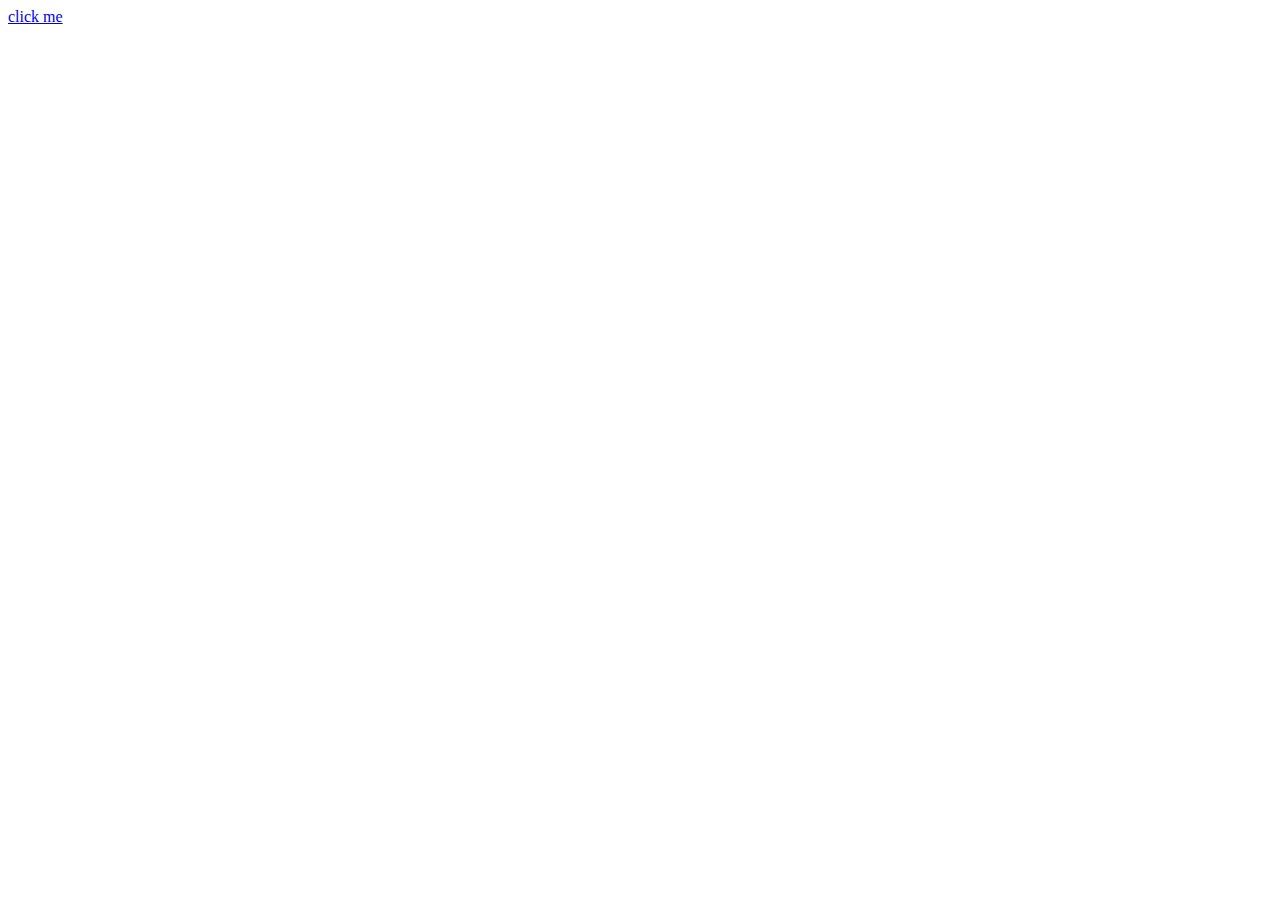
==== index.html @ e074574a "whatapp" ====
<html lang="en">
<head>
  <meta charset="UTF-8">
  <meta name="viewport" content="width=device-width, initial-scale=1.0">
  <title>Mohammed Malleck</title>
  <!-- google fonts -->
  <link rel="preconnect" href="https://fonts.googleapis.com">
  <link rel="preconnect" href="https://fonts.gstatic.com" crossorigin>
  <link href="https://fonts.googleapis.com/css2?family=Noto+Sans:ital,wght@0,100..900;1,100..900&display=swap" rel="stylesheet">
  <!-- font awesome  -->
  <link rel="stylesheet" href="https://cdnjs.cloudflare.com/ajax/libs/font-awesome/6.5.2/css/all.min.css">
</head>
<body>
  <a href="https://wa.me/971581227508?text=I'm%20interested%20in%20your%20car%20for%20sale">click me</a>
</body>
</html>
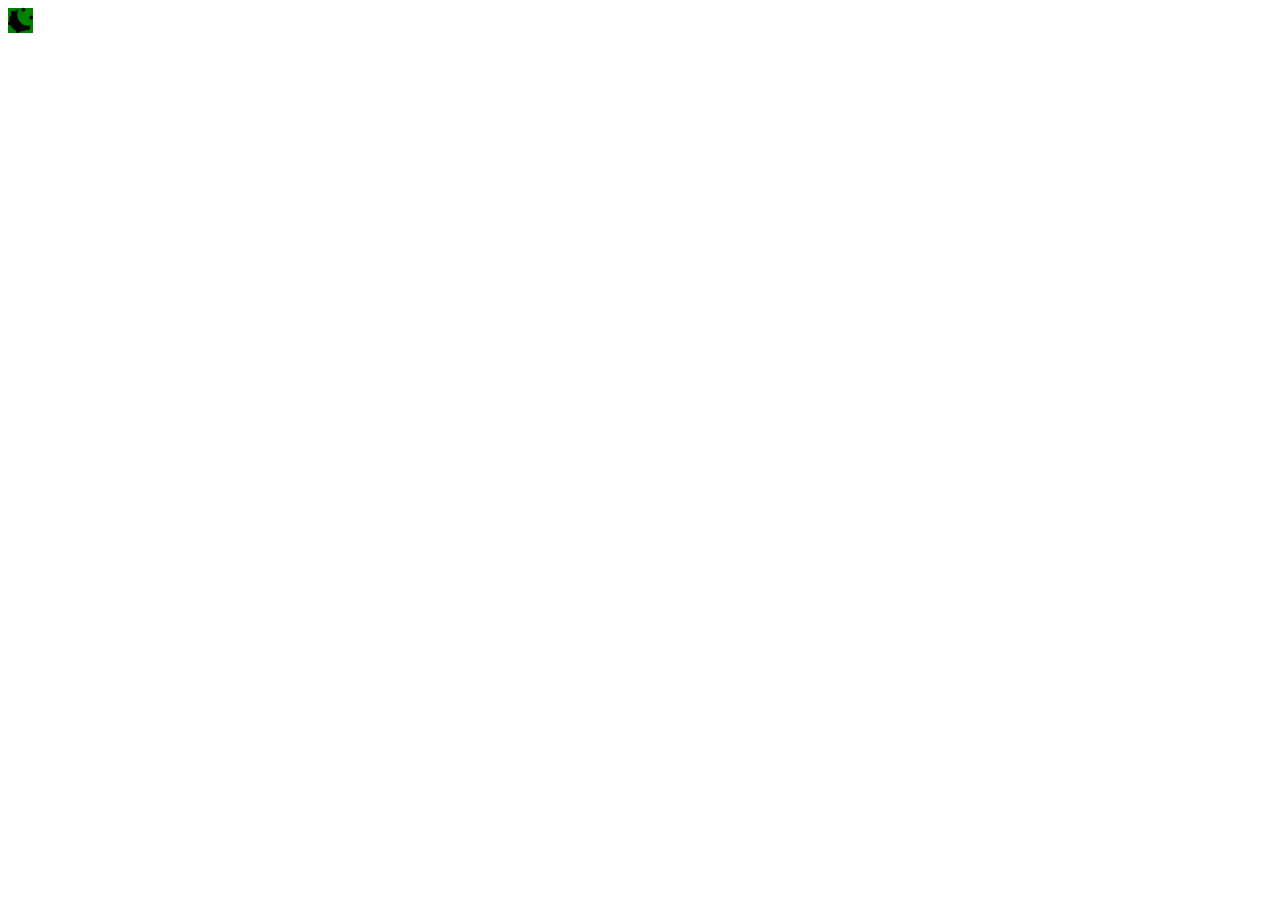
==== commit 7f212008: "testing transform center in safari" ====
--- a/index.html
+++ b/index.html
@@ -1,16 +1,71 @@
+<!DOCTYPE html>
 <html lang="en">
 <head>
-  <meta charset="UTF-8">
-  <meta name="viewport" content="width=device-width, initial-scale=1.0">
-  <title>Mohammed Malleck</title>
-  <!-- google fonts -->
-  <link rel="preconnect" href="https://fonts.googleapis.com">
-  <link rel="preconnect" href="https://fonts.gstatic.com" crossorigin>
-  <link href="https://fonts.googleapis.com/css2?family=Noto+Sans:ital,wght@0,100..900;1,100..900&display=swap" rel="stylesheet">
-  <!-- font awesome  -->
-  <link rel="stylesheet" href="https://cdnjs.cloudflare.com/ajax/libs/font-awesome/6.5.2/css/all.min.css">
+<meta charset="UTF-8">
+<meta name="viewport" content="width=device-width, initial-scale=1.0">
+<title>Document</title>
+<style>
+  .theme-icon-container{
+width:25px;
+aspect-ratio:1;
+background-color:green;
+display:flex;
+align-items:center;
+justify-content:cetner;
+}
+svg{
+display:flex;
+align-items:center;
+justify-content:cetner;
+overflow:visible;
+width:100%;
+height:100%;
+transform:rotate(45deg);
+}
+svg g circle{
+transform:scale(1);
+}
+svg rect{
+width:100%;
+height:100%;
+}
+.cover-circle{
+animation:coverCircle 2s ease forwards;
+}
+.shape-icon{
+  animation:moveToSun 2s ease forwards;
+transform-origin:center center;
+}
+
+@keyframes coverCircle{
+to{
+  transform:translateY(-100%);   
+}
+}
+@keyframes moveToSun{
+to{
+  transform:scale(.55) rotate(90deg);  
+}
+}
+</style>
 </head>
 <body>
-  <a href="https://wa.me/971581227508?text=I'm%20interested%20in%20your%20car%20for%20sale">click me</a>
+<div class="theme-icon-container">
+<svg  preserveAspectRatio="xMinYMin meet" viewBox="0 0 18 18">
+  <mask id="moon-mask-main-nav">
+    <rect x="0" y="0" fill="white"></rect>
+    <circle  cx="10" cy="2"  r="8" class="cover-circle"></circle>
+  </mask>
+  <circle cx="9" cy="9"  class="shape-icon" mask="url(#moon-mask-main-nav)" r="8"></circle>
+  <g>
+    <circle cx="17"  cy="9" r="1.3" style="--circle-num:0;"></circle>
+    <circle cx="13" cy="15.928203" r="1.3"  style="--circle-num:1;"></circle>
+    <circle cx="5" cy="15.928203" r="1.3" style="--circle-num:2;"></circle>
+    <circle cx="1" cy="9" r="1.3" style="--circle-num:3;"></circle>
+    <circle cx="5" cy="2.071797" r="1.3" style="--circle-num:4;"></circle>
+    <circle cx="13" cy="2.071797" r="1.3" style="--circle-num:5;"></circle>
+  </g>
+</svg>
+</div>
 </body>
 </html>